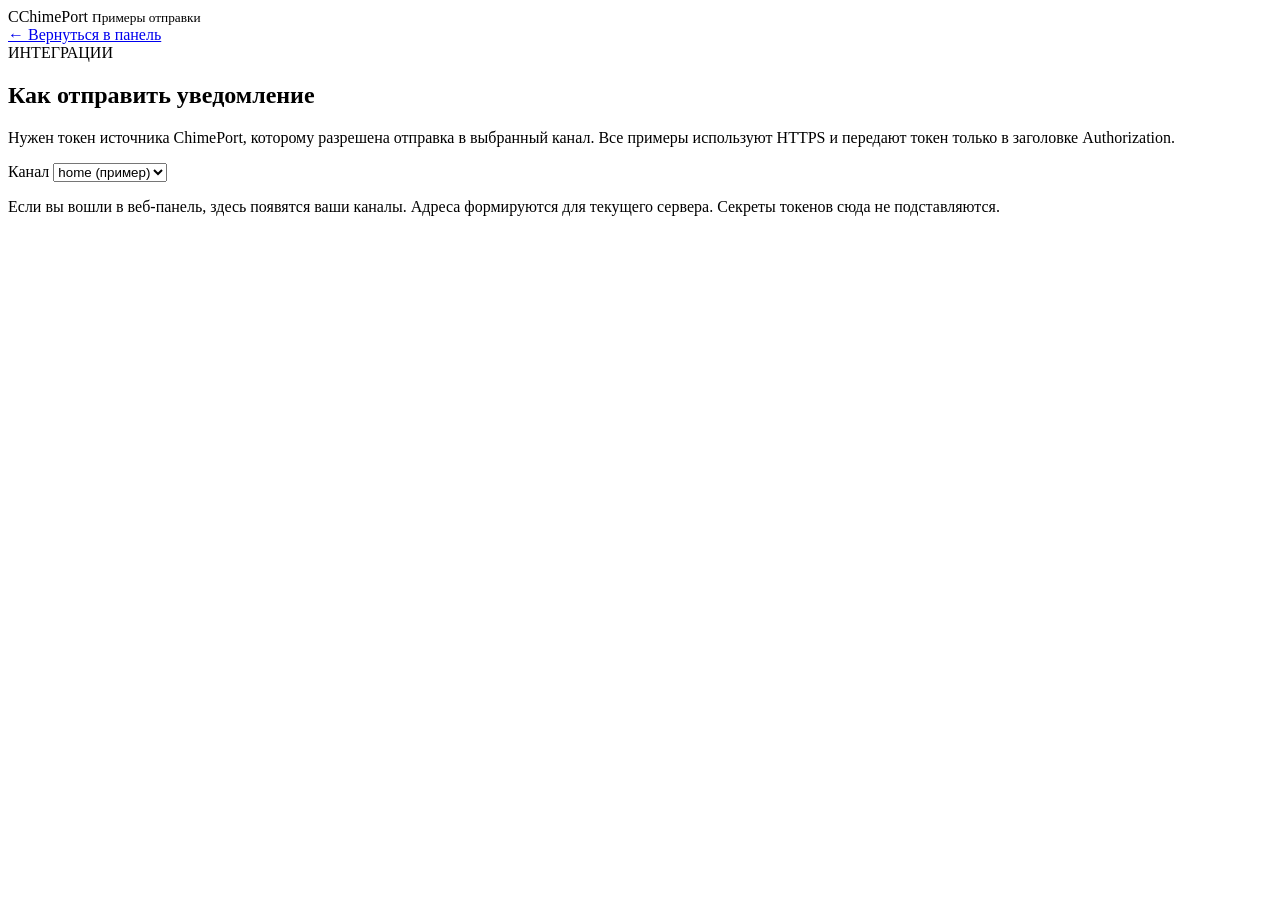
==== server/internal/app/web/examples.html @ e555c59a "docs(ui): add multilingual publishing examples for self-hosted instances" ====
<!doctype html>
<html lang="ru">
<head>
  <meta charset="UTF-8">
  <meta name="viewport" content="width=device-width,initial-scale=1">
  <meta name="theme-color" content="#101827">
  <title>ChimePort — Примеры отправки</title>
  <link rel="stylesheet" href="/style.css">
  <script defer src="/examples.js"></script>
</head>
<body>
  <header class="topbar">
    <div class="brand"><span class="brand-mark" aria-hidden="true">C</span><span>ChimePort <small>Примеры отправки</small></span></div>
    <div class="account"><a class="examples-link" href="/">← Вернуться в панель</a></div>
  </header>
  <main class="examples-layout">
    <section class="panel examples-intro">
      <div class="eyebrow">ИНТЕГРАЦИИ</div>
      <h1>Как отправить уведомление</h1>
      <p>Нужен токен источника ChimePort, которому разрешена отправка в выбранный канал. Все примеры используют HTTPS и передают токен только в заголовке Authorization.</p>
      <label class="examples-picker">Канал
        <select id="example-channel"><option value="home">home (пример)</option></select>
      </label>
      <p class="small-note">Если вы вошли в веб-панель, здесь появятся ваши каналы. Адреса формируются для текущего сервера. Секреты токенов сюда не подставляются.</p>
    </section>
    <div id="examples-list"></div>
  </main>
</body>
</html>
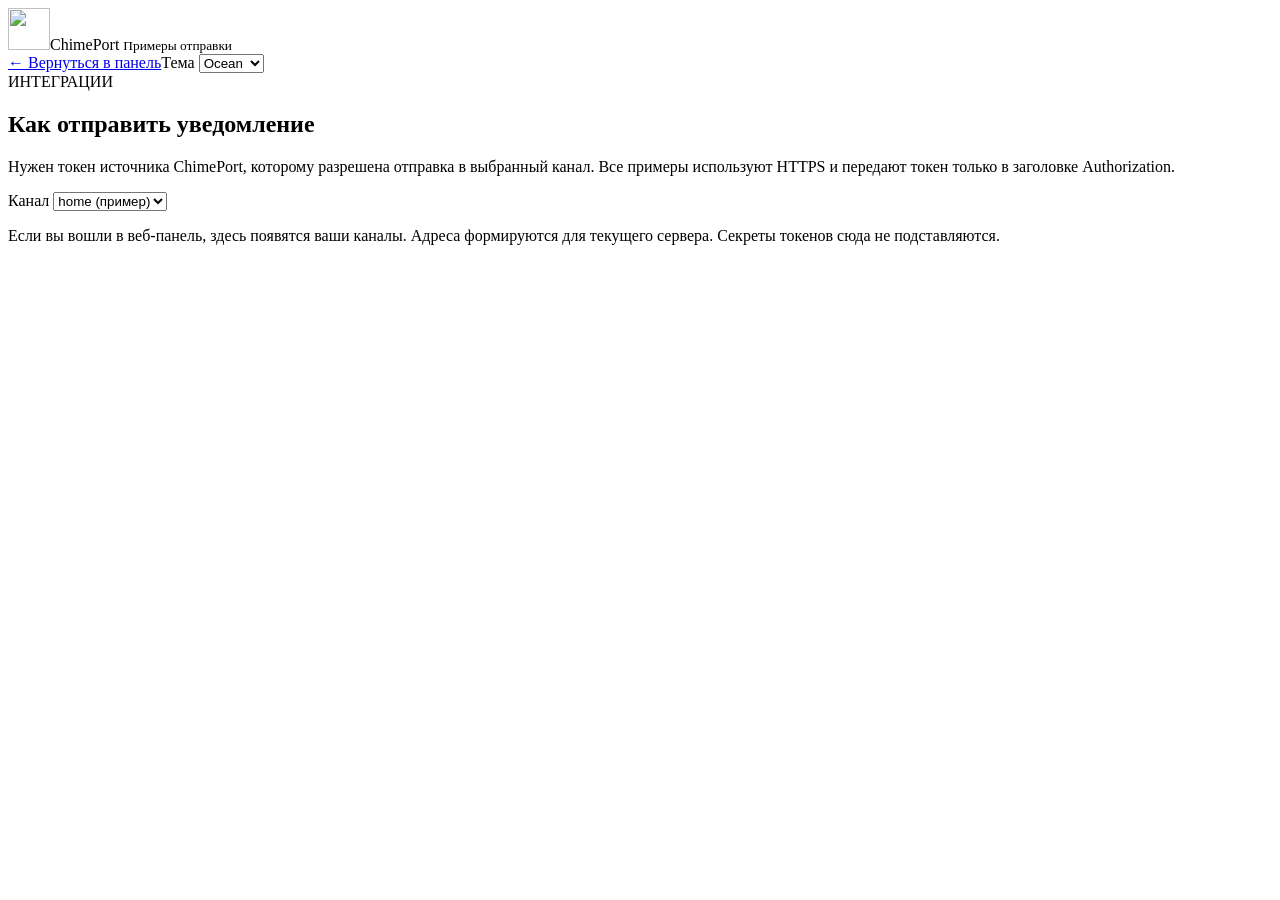
==== commit 97b1e2f3: "feat(web): selectable Ocean, Paper and Control themes" ====
--- a/server/internal/app/web/examples.html
+++ b/server/internal/app/web/examples.html
@@ -5,13 +5,16 @@
   <meta name="viewport" content="width=device-width,initial-scale=1">
   <meta name="theme-color" content="#101827">
   <title>ChimePort — Примеры отправки</title>
+  <link rel="icon" type="image/svg+xml" href="/chimeport-icon.svg">
+  <script src="/theme.js"></script>
   <link rel="stylesheet" href="/style.css">
+  <link rel="stylesheet" href="/themes.css">
   <script defer src="/examples.js"></script>
 </head>
 <body>
   <header class="topbar">
-    <div class="brand"><span class="brand-mark" aria-hidden="true">C</span><span>ChimePort <small>Примеры отправки</small></span></div>
-    <div class="account"><a class="examples-link" href="/">← Вернуться в панель</a></div>
+    <div class="brand"><img class="brand-icon" src="/chimeport-icon.svg" width="42" height="42" alt=""><span>ChimePort <small>Примеры отправки</small></span></div>
+    <div class="account"><a class="examples-link" href="/">← Вернуться в панель</a><label class="theme-control" for="theme-select">Тема <select id="theme-select" aria-label="Тема оформления"><option value="ocean">Ocean</option><option value="paper">Paper</option><option value="control">Control</option></select></label></div>
   </header>
   <main class="examples-layout">
     <section class="panel examples-intro">
